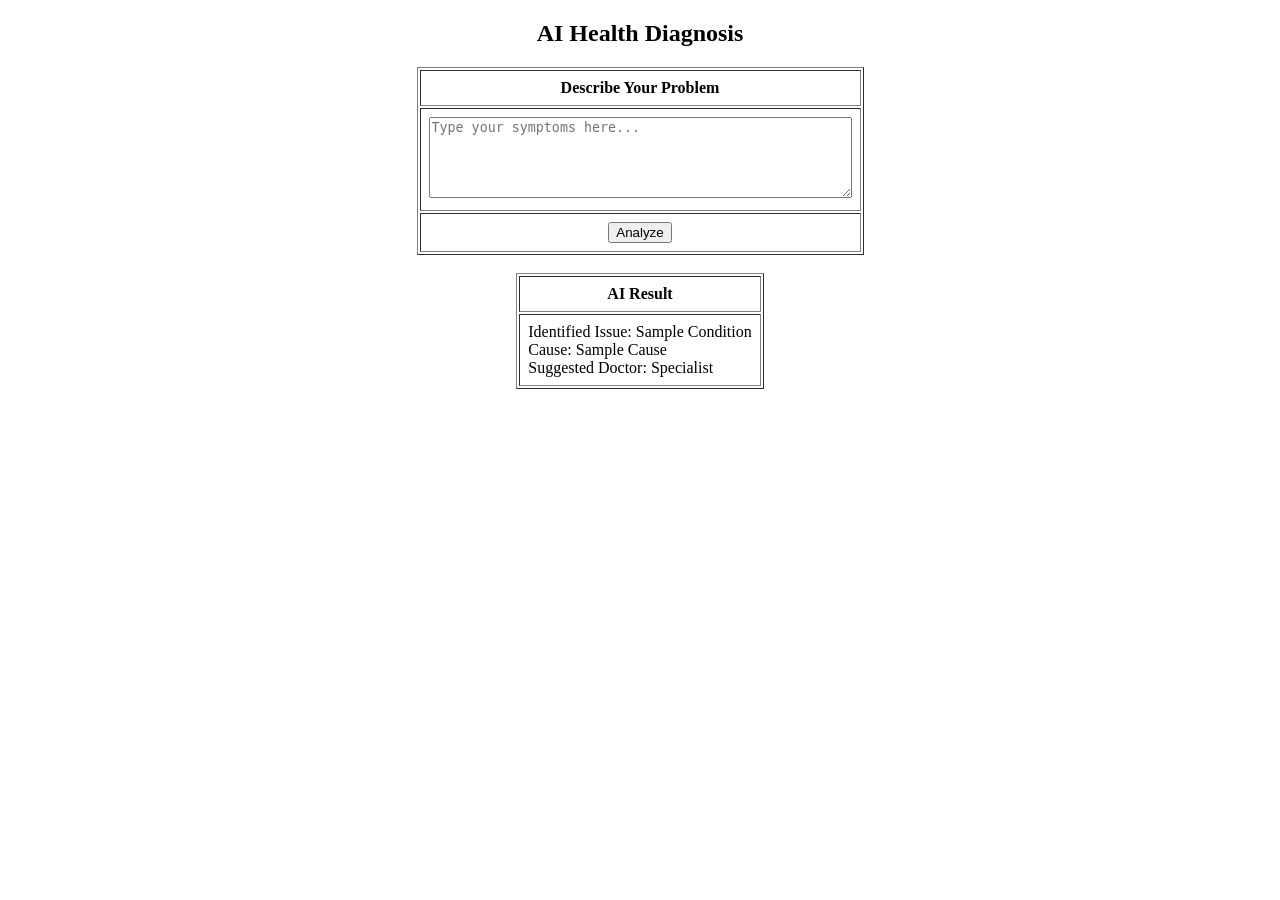
==== wad1_3aidiagnosis.html @ 816b68a3 "added webapp files" ====
<!DOCTYPE html>
<html>
<head>
    <title>AI Diagnosis</title>
</head>
<body>

<h2 align="center">AI Health Diagnosis</h2>

<form>
<table border="1" align="center" cellpadding="8">
    <tr>
        <th>Describe Your Problem</th>
    </tr>

    <tr>
        <td>
            <textarea rows="5" cols="50"
            placeholder="Type your symptoms here..."></textarea>
        </td>
    </tr>

    <tr>
        <td align="center">
            <input type="submit" value="Analyze">
        </td>
    </tr>
</table>
</form>

<br>

<table border="1" align="center" cellpadding="8">
    <tr><th>AI Result</th></tr>
    <tr>
        <td>
            Identified Issue: Sample Condition<br>
            Cause: Sample Cause<br>
            Suggested Doctor: Specialist
        </td>
    </tr>
</table>

</body>
</html>
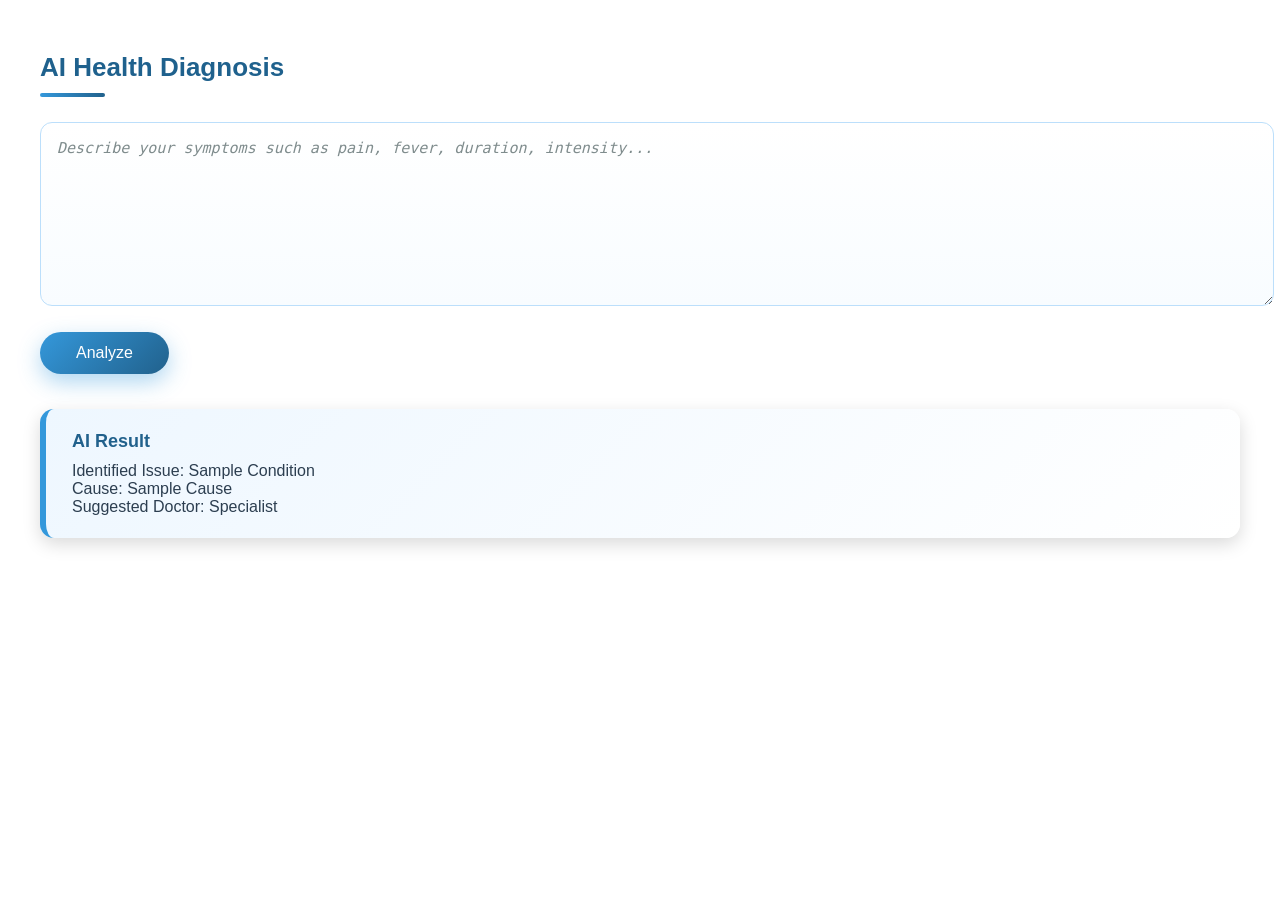
==== commit 51f125b8: "Last updATE" ====
--- a/wad1_3aidiagnosis.html
+++ b/wad1_3aidiagnosis.html
@@ -2,44 +2,127 @@
 <html>
 <head>
     <title>AI Diagnosis</title>
+
+    <style>
+    body {
+        margin: 0;
+        font-family: "Segoe UI", Arial, sans-serif;
+        background: transparent;
+        color: #2c3e50;
+    }
+
+    /* Main content area (right dashboard panel) */
+    .page-card {
+        width: 100%;
+        padding: 30px 40px;
+        box-sizing: border-box;
+    }
+
+    /* Page Title */
+    .page-card h2 {
+        color: #1f618d;
+        margin-bottom: 25px;
+        font-size: 26px;
+        position: relative;
+    }
+
+    .page-card h2::after {
+        content: "";
+        width: 65px;
+        height: 4px;
+        background: linear-gradient(90deg, #3498db, #21618c);
+        display: block;
+        margin-top: 10px;
+        border-radius: 10px;
+    }
+
+    /* Textarea */
+    textarea {
+        width: 100%;
+        min-height: 150px;
+        padding: 16px;
+        border-radius: 12px;
+        border: 1px solid #bcdffb;
+        font-size: 15px;
+        background: linear-gradient(180deg, #ffffff, #f8fcff);
+        resize: vertical;
+        transition: 0.3s;
+    }
+
+    textarea::placeholder {
+        color: #7f8c8d;
+        font-style: italic;
+    }
+
+    textarea:focus {
+        outline: none;
+        border-color: #3498db;
+        box-shadow: 0 0 12px rgba(52,152,219,0.4);
+    }
+
+    /* Button */
+    .center-btn {
+        margin-top: 22px;
+    }
+
+    input[type=submit] {
+        background: linear-gradient(135deg, #3498db, #21618c);
+        color: white;
+        border: none;
+        padding: 12px 36px;
+        border-radius: 30px;
+        font-size: 16px;
+        cursor: pointer;
+        box-shadow: 0 8px 22px rgba(52,152,219,0.4);
+        transition: 0.3s;
+    }
+
+    input[type=submit]:hover {
+        transform: translateY(-2px);
+        box-shadow: 0 14px 30px rgba(33,97,140,0.5);
+    }
+
+    /* AI Result Box */
+    .result-box {
+        margin-top: 35px;
+        padding: 22px 26px;
+        border-radius: 14px;
+        background: linear-gradient(135deg, #eef7ff, #ffffff);
+        border-left: 6px solid #3498db;
+        box-shadow: 0 6px 18px rgba(0,0,0,0.15);
+    }
+
+    .result-title {
+        font-size: 18px;
+        font-weight: 700;
+        color: #21618c;
+        margin-bottom: 10px;
+    }
+    </style>
 </head>
+
 <body>
 
-<h2 align="center">AI Health Diagnosis</h2>
+<div class="page-card">
 
-<form>
-<table border="1" align="center" cellpadding="8">
-    <tr>
-        <th>Describe Your Problem</th>
-    </tr>
+    <h2>AI Health Diagnosis</h2>
 
-    <tr>
-        <td>
-            <textarea rows="5" cols="50"
-            placeholder="Type your symptoms here..."></textarea>
-        </td>
-    </tr>
+    <form>
+        <textarea placeholder="Describe your symptoms such as pain, fever, duration, intensity..."></textarea>
 
-    <tr>
-        <td align="center">
+        <div class="center-btn">
             <input type="submit" value="Analyze">
-        </td>
-    </tr>
-</table>
-</form>
+        </div>
+    </form>
 
-<br>
+    <div class="result-box">
+        <div class="result-title">AI Result</div>
+        Identified Issue: Sample Condition<br>
+        Cause: Sample Cause<br>
+        Suggested Doctor: Specialist
+    </div>
 
-<table border="1" align="center" cellpadding="8">
-    <tr><th>AI Result</th></tr>
-    <tr>
-        <td>
-            Identified Issue: Sample Condition<br>
-            Cause: Sample Cause<br>
-            Suggested Doctor: Specialist
-        </td>
-    </tr>
-</table>
+</div>
 
 </body>
 </html>
